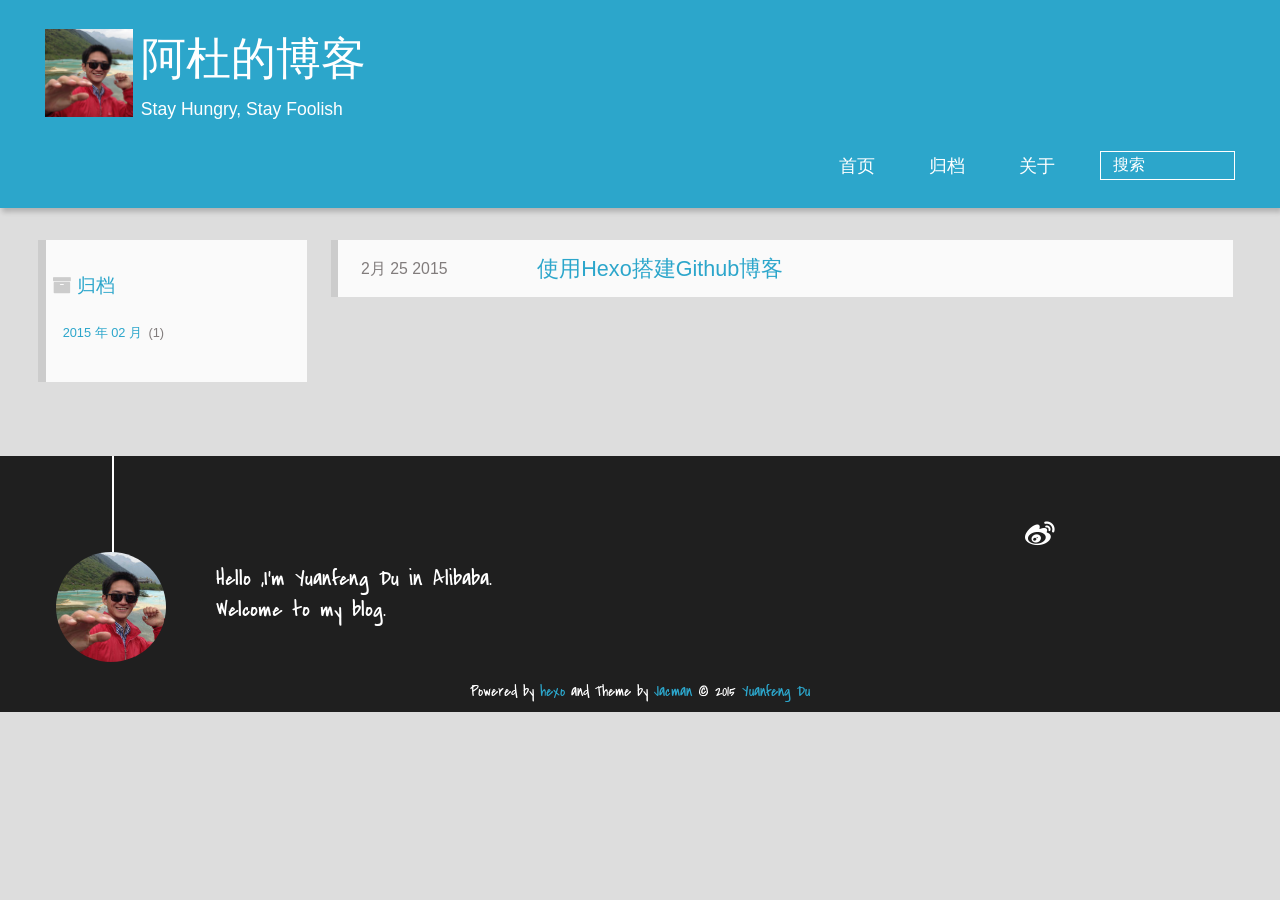
==== archives/index.html @ 08af46ab "Site updated: 2015-03-03 00:08:29" ====
<!DOCTYPE HTML>
<html lang="zh-CN">
<head>
  <meta charset="UTF-8">
  
    <title>Archives | 阿杜的博客</title>
    <meta name="viewport" content="width=device-width, initial-scale=1,user-scalable=no">
    
    <meta name="author" content="Yuanfeng Du">
    
    <meta name="description" content="yuanfeng&#39;s blog">
    
    
    <meta name="description" content="yuanfeng's blog">
<meta property="og:type" content="website">
<meta property="og:title" content="阿杜的博客">
<meta property="og:url" content="[object Object]/archives/">
<meta property="og:site_name" content="阿杜的博客">
<meta property="og:description" content="yuanfeng's blog">
<meta name="twitter:card" content="summary">
<meta name="twitter:title" content="阿杜的博客">
<meta name="twitter:description" content="yuanfeng's blog">


    
    <link rel="alternative" href="/atom.xml" title="阿杜的博客" type="application/atom+xml">
    
    
    <link rel="icon" href="/img/favicon.ico">
    
    
    <link rel="apple-touch-icon" href="/img/jacman.jpg">
    <link rel="apple-touch-icon-precomposed" href="/img/jacman.jpg">
    
    <link rel="stylesheet" href="/css/style.css" type="text/css">

</head>

    <body>
      <header>
        <div>
		
			<div id="imglogo">
				<a href="/"><img src="/img/logo.png" alt="阿杜的博客" title="阿杜的博客"/></a>
			</div>
			
			<div id="textlogo">
				<h1 class="site-name"><a href="/" title="阿杜的博客">阿杜的博客</a></h1>
				<h2 class="blog-motto">Stay Hungry, Stay Foolish</h2>
			</div>
			<div class="navbar"><a class="navbutton navmobile" href="#" title="菜单">
			</a></div>
			<nav class="animated">
				<ul>
					<ul>
					 
						<li><a href="/">首页</a></li>
					
						<li><a href="/archives">归档</a></li>
					
						<li><a href="/about">关于</a></li>
					
					<li>
 					
						<form class="search" action="http://zhannei.baidu.com/cse/search" target="_blank">
							<label>Search</label>
						<input name="s" type="hidden" value= 7814077672630975000 ><input type="text" name="q" size="30" placeholder="搜索"><br>
						</form>
					
					</li>
				</ul>
			</nav>			
</div>
      </header>
      <div id="container">
        

<div class="archive-title" >
  <h2 class="archive-icon">归档</h2>
  
  <div class="archiveslist archive-float clearfix">
   <ul class="archive-list"><li class="archive-list-item"><a class="archive-list-link" href="/archives/2015/02/">2015 年 02 月</a><span class="archive-list-count">1</span></li></ul>
 </div>
  
</div>
<div id="main" class="archive-part clearfix">
  <div id="archive-page">

  <section class="post" itemscope itemprop="blogPost">
  
    <a href="/2015/02/25/使用Hexo搭建Github博客/" title="使用Hexo搭建Github博客" itemprop="url">
  

    <time datetime="2015-02-25T12:28:09.000Z" itemprop="datePublished">2月 25 2015</time>


    <h1 itemprop="name">使用Hexo搭建Github博客</h1>

  </a>
</section>


  </div>
</div>

      </div>
      <footer><div id="footer" >
	
	<div class="line">
		<span></span>
		<div class="author"></div>
	</div>
	
	
	<section class="info">
		<p> Hello ,I&#39;m Yuanfeng Du in Alibaba. <br/>
			Welcome to my blog.</p>
	</section>
	 
	<div class="social-font" class="clearfix">
		
		<a href="http://weibo.com/imadu" target="_blank" class="icon-weibo" title="微博"></a>
		
		
		
		
		
		
		
		
		
		
	</div>
		<p class="copyright">Powered by <a href="http://zespia.tw/hexo/" target="_blank" title="hexo">hexo</a> and Theme by <a href="https://github.com/wuchong/jacman" target="_blank" title="Pacman">Jacman</a> © 2015 
		
		<a href="[object Object]/about" target="_blank" title="Yuanfeng Du">Yuanfeng Du</a>
		
		</p>
</div>
</footer>
      <script src="/js/jquery-2.0.3.min.js"></script>
<script src="/js/jquery.imagesloaded.min.js"></script>
<script src="/js/gallery.js"></script>

<script type="text/javascript">
$(document).ready(function(){ 
  $('.navbar').click(function(){
    $('header nav').toggleClass('shownav');
  });
  var myWidth = 0;
  function getSize(){
    if( typeof( window.innerWidth ) == 'number' ) {
      myWidth = window.innerWidth;
    } else if( document.documentElement && document.documentElement.clientWidth) {
      myWidth = document.documentElement.clientWidth;
    };
  };
  var m = $('#main'),
      a = $('#asidepart'),
      c = $('.closeaside'),
      o = $('.openaside');
  $(window).resize(function(){
    getSize(); 
    if (myWidth >= 1024) {
      $('header nav').removeClass('shownav');
    }else
    {
      m.removeClass('moveMain');
      a.css('display', 'block').removeClass('fadeOut');
      o.css('display', 'none');
        
    }
  });
  c.click(function(){
    a.addClass('fadeOut').css('display', 'none');
    o.css('display', 'block').addClass('fadeIn');
    m.addClass('moveMain');
  });
  o.click(function(){
    o.css('display', 'none').removeClass('beforeFadeIn');
    a.css('display', 'block').removeClass('fadeOut').addClass('fadeIn');      
    m.removeClass('moveMain');
  });
  $(window).scroll(function(){
    o.css("top",Math.max(80,260-$(this).scrollTop()));
  });
});
</script>




<script type="text/javascript">
  var duoshuoQuery = {short_name:"ralphadu"};
  (function() {
    var ds = document.createElement('script');
    ds.type = 'text/javascript';ds.async = true;
    ds.src = '//static.duoshuo.com/embed.js';
    ds.charset = 'UTF-8';
    (document.getElementsByTagName('head')[0] 
    || document.getElementsByTagName('body')[0]).appendChild(ds);
  })();
</script> 









<!-- Analytics Begin -->



<script type="text/javascript">
var _bdhmProtocol = (("https:" == document.location.protocol) ? " https://" : " http://");
document.write(unescape("%3Cscript src='" + _bdhmProtocol + "hm.baidu.com/h.js%3Fc78f2a302b520cef23da2032b25ed94f' type='text/javascript'%3E%3C/script%3E"));
</script>



<script type="text/javascript">var cnzz_protocol = (("https:" == document.location.protocol) ? " https://" : " http://");document.write(unescape("%3Cspan id='cnzz_stat_icon_1254443901'%3E%3C/span%3E%3Cscript src='" + cnzz_protocol + "s23.cnzz.com/z_stat.php%3Fid%3D1254443901' type='text/javascript'%3E%3C/script%3E"));</script>

<!-- Analytics End -->

<!-- Totop Begin -->

	<div id="totop">
	<a title="返回顶部"><img src="/img/scrollup.png"/></a>
	</div>
	<script src="/js/totop.js"></script>

<!-- Totop End -->

<!-- MathJax Begin -->
<!-- mathjax config similar to math.stackexchange -->


<!-- MathJax End -->

    </body>
   </html>
---- css/style.css ----
html,body,div,span,applet,object,iframe,h1,h2,h3,h4,h5,h6,p,blockquote,pre,a,abbr,acronym,address,big,cite,code,del,dfn,em,img,ins,kbd,q,s,samp,small,strike,strong,sub,sup,tt,var,dl,dt,dd,ol,ul,li,fieldset,form,label,legend,table,caption,tbody,tfoot,thead,tr,th,td{margin:0;padding:0;border:0;outline:0;font-weight:inherit;font-style:inherit;font-family:inherit;font-size:100%;vertical-align:baseline}body{line-height:1;color:#000;background:#fff}ol,ul{list-style:none}table{border-collapse:separate;border-spacing:0;vertical-align:middle}caption,th,td{text-align:left;font-weight:normal;vertical-align:middle}a img{border:none}/* custom Font*/
@font-face{font-family:"covered_by_your_graceregular";font-weight:normal;font-style:normal;src:url("../font/coveredbyyourgrace-webfont.eot");src:url("../font/coveredbyyourgrace-webfont.eot?#iefix") format('embedded-opentype'),url("../font/coveredbyyourgrace-webfont.svg#covered_by_your_graceregular") format('svg'),url("../font/coveredbyyourgrace-webfont.woff") format('woff'),url("../font/coveredbyyourgrace-webfont.ttf") format('truetype')}/* icon Font */
@font-face{font-family:"FontAwesome";font-style:normal;font-weight:normal;src:url("../font/fontawesome-webfont.eot?v=#4.0.3");src:url("../font/fontawesome-webfont.eot?#iefix&v=#4.0.3") format("embedded-opentype"),url("../font/fontawesome-webfont.woff?v=#4.0.3") format("woff"),url("../font/fontawesome-webfont.ttf?v=#4.0.3") format("truetype"),url("../font/fontawesome-webfont.svg#fontawesomeregular?v=#4.0.3") format("svg")}@font-face{font-family:"fontdiao";font-weight:normal;font-style:normal;src:url("../font/fontdiao.eot");src:url("../font/fontdiao.eot?#iefix") format('embedded-opentype'),url("../font/fontdiao.svg#fontdiao") format('svg'),url("../font/fontdiao.woff") format('woff'),url("../font/fontdiao.ttf") format('truetype')}/* Public style */
*{-webkit-margin-before:0;-webkit-margin-after:0}body{background:#ddd;font-family:"Helvetica Neue","Helvetica","Microsoft YaHei","WenQuanYi Micro Hei",Arial,sans-serif;font-size:100%;color:#817c7c;line-height:1.5}small{font-size:80%}sub,sup{font-size:75%;line-height:0;position:relative;vertical-align:baseline}sup{top:-.5em;padding-left:.3em}sub{bottom:-.25em}a{text-decoration:none;color:#817c7c;}a:hover,a:focus{outline:0;text-decoration:none;-webkit-transition:color 0.25s, background 0.5s;-moz-transition:color 0.25s, background 0.5s;-o-transition:color 0.25s, background 0.5s;-ms-transition:color 0.25s, background 0.5s;transition:color 0.25s, background 0.5s}a:hover:before{-webkit-transition:color 0.25s, background 0.5s;-moz-transition:color 0.25s, background 0.5s;-o-transition:color 0.25s, background 0.5s;-ms-transition:color 0.25s, background 0.5s;transition:color 0.25s, background 0.5s}input:focus{outline:none}input,button{margin:0;padding:0;}input::-moz-focus-inner,button::-moz-focus-inner{border:0;padding:0}h1{font-size:1.5em}.fa{display:inline-block;font-family:FontAwesome;font-style:normal;font-weight:normal;line-height:1;-webkit-font-smoothing:antialiased;-moz-osx-font-smoothing:grayscale}.clearfix{zoom:1}.clearfix:before,.clearfix:after{content:"";display:table}.clearfix:after{clear:both}::-webkit-input-placeholder{color:#fff;padding:2px 0 0 4px}::-moz-placeholder{color:#fff;padding:2px 0 0 4px}:-ms-input-placeholder{color:#fff;padding:2px 0 0 4px}::-webkit-input-placeholder::before{font-family:"FontAwesome";-webkit-font-smoothing:antialiased;-moz-osx-font-smoothing:grayscale;content:"\f002";padding-right:4px}::-moz-placeholder:before{font-family:"FontAwesome";-webkit-font-smoothing:antialiased;-moz-osx-font-smoothing:grayscale;content:"\f002";padding-right:4px}:-ms-input-placeholder::before{font-family:"FontAwesome";-webkit-font-smoothing:antialiased;-moz-osx-font-smoothing:grayscale;content:"\f002";padding-right:4px}input[type="search"]::-webkit-search-cancel-button,input[type="search"]::-webkit-search-decoration{-webkit-appearance:none}::-webkit-search-cancel-button:after{font-family:"FontAwesome";-webkit-font-smoothing:antialiased;-moz-osx-font-smoothing:grayscale;content:'\f00d';color:#fff;padding-right:4px}/* css3 animate */
.animated{-webkit-animation-fill-mode:both;-moz-animation-fill-mode:both;-o-animation-fill-mode:both;-ms-animation-fill-mode:both;animation-fill-mode:both;-webkit-animation-duration:1s;-moz-animation-duration:1s;-o-animation-duration:1s;-ms-animation-duration:1s;animation-duration:1s}@-webkit-keyframes fadeIn{0%{opacity:0;-ms-filter:"progid:DXImageTransform.Microsoft.Alpha(Opacity=0)";filter:alpha(opacity=0)}100%{opacity:1;-ms-filter:none;filter:none}}.fadeIn{-webkit-animation-name:fadeIn;-moz-animation-name:fadeIn;-o-animation-name:fadeIn;-ms-animation-name:fadeIn;animation-name:fadeIn}.fadeOut{-webkit-animation-name:fadeOut;-moz-animation-name:fadeOut;-o-animation-name:fadeOut;-ms-animation-name:fadeOut;animation-name:fadeOut}@-moz-keyframes fadeInDown{0%{opacity:0;-ms-filter:"progid:DXImageTransform.Microsoft.Alpha(Opacity=0)";filter:alpha(opacity=0);-webkit-transform:translateY(-20px);-moz-transform:translateY(-20px);-o-transform:translateY(-20px);-ms-transform:translateY(-20px);transform:translateY(-20px)}100%{opacity:1;-ms-filter:none;filter:none;-webkit-transform:translateY(0);-moz-transform:translateY(0);-o-transform:translateY(0);-ms-transform:translateY(0);transform:translateY(0)}}@-webkit-keyframes fadeInDown{0%{opacity:0;-ms-filter:"progid:DXImageTransform.Microsoft.Alpha(Opacity=0)";filter:alpha(opacity=0);-webkit-transform:translateY(-20px);-moz-transform:translateY(-20px);-o-transform:translateY(-20px);-ms-transform:translateY(-20px);transform:translateY(-20px)}100%{opacity:1;-ms-filter:none;filter:none;-webkit-transform:translateY(0);-moz-transform:translateY(0);-o-transform:translateY(0);-ms-transform:translateY(0);transform:translateY(0)}}@-o-keyframes fadeInDown{0%{opacity:0;-ms-filter:"progid:DXImageTransform.Microsoft.Alpha(Opacity=0)";filter:alpha(opacity=0);-webkit-transform:translateY(-20px);-moz-transform:translateY(-20px);-o-transform:translateY(-20px);-ms-transform:translateY(-20px);transform:translateY(-20px)}100%{opacity:1;-ms-filter:none;filter:none;-webkit-transform:translateY(0);-moz-transform:translateY(0);-o-transform:translateY(0);-ms-transform:translateY(0);transform:translateY(0)}}@keyframes fadeInDown{0%{opacity:0;-ms-filter:"progid:DXImageTransform.Microsoft.Alpha(Opacity=0)";filter:alpha(opacity=0);-webkit-transform:translateY(-20px);-moz-transform:translateY(-20px);-o-transform:translateY(-20px);-ms-transform:translateY(-20px);transform:translateY(-20px)}100%{opacity:1;-ms-filter:none;filter:none;-webkit-transform:translateY(0);-moz-transform:translateY(0);-o-transform:translateY(0);-ms-transform:translateY(0);transform:translateY(0)}}body >header{width:100%;-webkit-box-shadow:2px 4px 5px rgba(3,3,3,0.2);box-shadow:2px 4px 5px rgba(3,3,3,0.2);background:#2ca6cb;color:#fff;padding:1em 0 .8em;}@media only screen and (min-width: 1024px){body >header{padding:1.8em 0 1.5em}}body >header >div{width:95%;margin:0 auto;position:relative;overflow:hidden;}@media only screen and (min-width: 1024px){body >header >div{width:93%}}body >header a{display:block;color:#fff}#imglogo{float:left;width:4em;height:4em;}@media only screen and (min-width: 768px){#imglogo{width:5em}}@media only screen and (min-width: 1024px){#imglogo{width:5.5em}}#imglogo img{width:4em;}@media only screen and (min-width: 768px){#imglogo img{width:5em}}@media only screen and (min-width: 1024px){#imglogo img{width:5.5em}}#textlogo{float:left;width:75%;margin-left:.5em;}#textlogo h1.site-name{width:86%;font-family:"covered_by_your_graceregular";font-size:200%;line-height:1.5;-webkit-font-smoothing:antialiased;-moz-osx-font-smoothing:grayscale;}@media only screen and (min-width: 768px){#textlogo h1.site-name{font-size:240%}}@media only screen and (min-width: 1024px){#textlogo h1.site-name{font-size:280%}}#textlogo h2.blog-motto{font-size:.7em;font-weight:normal;}@media only screen and (min-width: 768px){#textlogo h2.blog-motto{font-size:100%}}@media only screen and (min-width: 1024px){#textlogo h2.blog-motto{font-size:110%}}.navbar{position:absolute;width:2em;right:0;top:1em;padding:.5em;}@media only screen and (min-width: 1024px){.navbar{display:none}}.navbutton::before{font-family:"FontAwesome";-webkit-font-smoothing:antialiased;-moz-osx-font-smoothing:grayscale;content:"\f0c9"}.navmobile::before{padding-left:1em}header nav{float:left;width:100%;font-size:112.5%;padding-top:.5em;max-height:.01em;-webkit-transition:max-height 1s ease-out;-moz-transition:max-height 1s ease-out;-o-transition:max-height 1s ease-out;-ms-transition:max-height 1s ease-out;transition:max-height 1s ease-out;}@media only screen and (min-width: 568px){header nav{width:50%}}@media only screen and (min-width: 1024px){header nav{float:right;width:auto;margin-top:1em;max-height:none}}@media only screen and (min-width: 1024px){header nav ul{float:right}}@media only screen and (min-width: 1024px){header nav ul li{float:left}}header nav ul li a{padding:.2em 0 .2em 1em;}@media only screen and (min-width: 1024px){header nav ul li a{padding:.2em 1.5em}}header nav ul li a:hover{background:#1b7f9e;color:#e9cd4c}.shownav{max-height:40em}.search{padding:.1em 0 0 1em;}.search input{-webkit-appearance:textfield;font-size:.87em;line-height:1.7;border:1px solid #fff;color:#fff;background:transparent;width:80%;padding-left:.5em;}@media only screen and (min-width: 1024px){.search input{width:8em;-webkit-transition:0.5s width;-moz-transition:0.5s width;-o-transition:0.5s width;-ms-transition:0.5s width;transition:0.5s width}.search input:focus{width:15em}}.search label{display:none}/* index layout */
#container{width:95%;margin:0 auto;overflow:hidden;}@media only screen and (min-width: 768px){#container{width:96%}}@media only screen and (min-width: 1024px){#container{width:94%}}@media only screen and (min-width: 1560px){#container{width:82%}}#main{margin:1em 0 0;line-height:1.8;}@media only screen and (min-width: 1024px){#main{margin:2em 0 0;width:75%;float:left;-webkit-transition:margin 0.5s ease-out;-moz-transition:margin 0.5s ease-out;-o-transition:margin 0.5s ease-out;-ms-transition:margin 0.5s ease-out;transition:margin 0.5s ease-out}}#main section.post{background:#fafafa;margin-bottom:.125em;}#main section.post a{display:block;border-left:.5em solid #ccc;-webkit-transition:border-left 0.45s;-moz-transition:border-left 0.45s;-o-transition:border-left 0.45s;-ms-transition:border-left 0.45s;transition:border-left 0.45s;padding:.5em;}@media only screen and (min-width: 768px){#main section.post a{padding:1em}}#main section.post a:hover{border-left:.5em solid #2ca6cb}#main section.post a h1{color:#2ca6cb;line-height:2}#main section.post a p{color:#817c7c}#main section.post a time{color:#817c7c;display:block;margin:.5em 0;font-size:.9em}#main article.post-expand{background:#fafafa;margin-bottom:3.5em;}#main article.post-expand .img-logo{max-width:180px;max-height:96px;display:block !important;margin-right:.7em;margin-left:.7em;padding:0;float:right;clear:right}#main article.post-expand .img-topic{max-width:300px;max-height:1800px;display:block !important;margin-left:.7em;margin-right:.7em;padding:0;float:right;clear:right}#main article.post-expand .article-more-link a{display:inline-block;line-height:1em;padding:6px 15px;-webkit-border-radius:15px;border-radius:15px;background:#ddd;color:#817c7c;text-decoration:none;}#main article.post-expand .article-more-link a:hover{background:#2ca6cb;color:#fff;text-decoration:none}#archive-page section.post a{font-size:.9em;padding:.5em !important;}@media only screen and (min-width: 768px){#archive-page section.post a time{padding-left:1em}}.moveMain{margin-left:10% !important}.unexpand .prev{border-left:.5em solid #ccc;}.unexpand .prev:hover{border-left:.5em solid #2ca6cb}#page-nav{background:#fafafa;text-align:center;overflow:hidden;}#page-nav a{display:inline-block;padding:.5em 1em}#page-nav a{color:#2ca6cb;}#page-nav a:hover{background:#ccc;color:#2ca6cb}#page-nav .prev{float:left;-webkit-transition:border-left 0.5s;-moz-transition:border-left 0.5s;-o-transition:border-left 0.5s;-ms-transition:border-left 0.5s;transition:border-left 0.5s;}#page-nav .prev span:before{font-family:"FontAwesome";-webkit-font-smoothing:antialiased;-moz-osx-font-smoothing:grayscale;content:"\f053";padding-right:.5em}#page-nav .next{float:right;}#page-nav .next span:before{font-family:"FontAwesome";-webkit-font-smoothing:antialiased;-moz-osx-font-smoothing:grayscale;content:"\f054";padding-left:.5em}#page-nav .page-number{display:none;padding:.5em 1em;}@media only screen and (min-width: 768px){#page-nav .page-number{display:inline-block}}#page-nav .current{color:#b8b8b8;font-weight:bold}#page-nav .space{color:#2ca6cb}/* page layout */
@media only screen and (min-width: 1024px){.page{margin-left:10% !important}}/* archive layout */
.category-icon:before,.tag-icon:before,.archive-icon:before{font-family:"FontAwesome";-webkit-font-smoothing:antialiased;-moz-osx-font-smoothing:grayscale;color:#ccc;font-size:100%;padding-right:.3em}.category-icon:before{content:"\f07b"}.tag-icon:before{content:"\f02c"}.archive-icon:before{content:"\f187"}.archive-title{margin:1em 0;padding:2em;background:#fafafa;border-left:.5em solid #ccc;}@media only screen and (min-width: 1024px){.archive-title{margin:2em 0;width:18.5%;padding-left:.5%;float:left}}.archive-title h2{width:90%;color:#2ca6cb;font-size:120%}.archive-title a{color:#2ca6cb;-webkit-transition:color 0.5s;-moz-transition:color 0.5s;-o-transition:color 0.5s;-ms-transition:color 0.5s;transition:color 0.5s;}.archive-title a:hover{color:#2ca6cb;-webkit-transition:color 0.5s;-moz-transition:color 0.5s;-o-transition:color 0.5s;-ms-transition:color 0.5s;transition:color 0.5s}.current{color:#ea6753 !important}@media only screen and (min-width: 768px){.archive-part{min-height:200px}}@media only screen and (min-width: 1024px){.archive-part{float:right;margin-left:2% !important}}.archive-part section.post{width:100%;}.archive-part section.post time{font-size:1.1em !important;float:left;}@media only screen and (max-width: 568px){.archive-part section.post time{width:100%}}@media only screen and (min-width: 568px){.archive-part section.post time{width:20%}}@media only screen and (min-width: 768px){.archive-nav{width:100%;float:left;margin-top:1em}}/* tags&categories layout */
.all-list-box{min-height:400px}.post,.page,.link,.photo{background:#fafafa;}.post a,.page a,.link a,.photo a{color:#2ca6cb;}.post a:hover,.page a:hover,.link a:hover,.photo a:hover{color:#ea6753}@media only screen and (min-width: 768px){article header.article-info{border-bottom:1px solid #dbdbdb}}article header.article-info >h1{padding:.2em 3%;font-size:170%;line-height:1.5;word-wrap:break-word;word-break:normal;-webkit-font-smoothing:antialiased;-moz-osx-font-smoothing:grayscale;border-left:5px solid #2ca6cb}@media only screen and (min-width: 1024px){article header.article-info >h1{font-size:200%;padding-top:.3em}}article header.article-info >p.article-author{padding:.3em 4% .3em 0;text-align:right;border-bottom:1px solid #dbdbdb;}@media only screen and (min-width: 768px){article header.article-info >p.article-author{float:right;border-bottom:none}}article header.article-info >p.article-time{padding-top:.5em;font-size:.8em;text-align:center;}@media only screen and (min-width: 768px){article header.article-info >p.article-time{float:right;margin-right:1em;padding-top:.1em;font-size:.9em}}article header.article-info >p.article-time:before{font-family:"FontAwesome";font-size:130%;content:"\f017";-webkit-font-smoothing:antialiased;-moz-osx-font-smoothing:grayscale}article .article-content{padding:1.5em 4%;color:#413f3f;font-size:100%;}article .article-content:before,article .article-content:after{content:"";display:block;clear:both}article .article-content .kb{padding:.1em .6em;border:1px solid #ccc;background-color:code-color;color:#8f8f8f;-webkit-box-shadow:0 1px 0 rgba(0,0,0,0.2),0 0 0 2px #fff inset;box-shadow:0 1px 0 rgba(0,0,0,0.2),0 0 0 2px #fff inset;-webkit-border-radius:3px;border-radius:3px;display:inline-block;margin:0 .1em;text-shadow:0 1px 0 #fff;line-height:1.5;white-space:nowrap}article .article-content h1,article .article-content h2{font-size:180%;line-height:1.2em;padding-bottom:.3em;margin-top:1.5em;border-bottom:2px solid #dbdbdb}article .article-content h3{font-size:140%;line-height:1em;margin-top:1.3em}article .article-content h4,article .article-content h5,article .article-content h6{font-size:140%}article .article-content h1,article .article-content h2,article .article-content h3,article .article-content h4,article .article-content h5,article .article-content h6{color:#333;-webkit-font-smoothing:antialiased;-moz-osx-font-smoothing:grayscale;}article .article-content h1 >code,article .article-content h2 >code,article .article-content h3 >code,article .article-content h4 >code,article .article-content h5 >code,article .article-content h6 >code{color:#a3a3a3}article .article-content hr{border:1px solid #dbdbdb}article .article-content strong{font-weight:bold}article .article-content em{font-style:italic}article .article-content acronym,article .article-content abbr{border-bottom:1px dotted}article .article-content blockquote{border-left:.2em solid #2ca6cb;margin:.65em 0 .65em 1%;padding-left:1%;line-height:1.5;font-size:100%;color:#808080;}article .article-content blockquote footer{background:#fafafa;padding:0;margin:0;font-size:80%;line-height:1em}article .article-content blockquote cite{font-style:italic;padding-left:.5em}article .article-content ul,article .article-content ol{padding-left:1.5em;font-size:100%;padding-top:.7em;}@media only screen and (min-width: 768px){article .article-content ul,article .article-content ol{padding-left:1.5em}}article .article-content ul li{list-style:disc;text-align:match-parent}article .article-content ol li{list-style-type:decimal}article .article-content dl dt{font-weight:blod}article .article-content ul li>code,article .article-content ol li>code,article .article-content p code,article .article-content strong code,article .article-content em code,article .article-content table th>code,article .article-content table td>code{font-family:Monaco,Menlo,Consolas,Courier New,monospace;background:#eee;color:#d14;border:1px solid #d6d6d6;padding:0 5px;margin:0 2px;font-size:90%;white-space:nowrap;text-shadow:0 1px #fff;-webkit-border-radius:.25em;-webkit-border-radius:.25em;border-radius:.25em}article .article-content p{line-height:1.5;margin-top:.7em;}@media only screen and (min-width: 1024px){article .article-content p{margin-top:1em}}article .article-content img,article .article-content video,article .article-content figure img{max-width:100%;height:auto;vertical-align:middle;padding-top:.5em;}@media only screen and (min-width: 1024px){article .article-content img,article .article-content video,article .article-content figure img{padding-top:.7em}}article .article-content .img-topic,article .article-content .img-logo{display:none}article .article-content .img-center{display:block;margin:auto}article .article-content .img-shadow{-webkit-box-shadow:0 0 2px 3px #ddd;box-shadow:0 0 2px 3px #ddd}article .article-content figcaption,article .article-content .caption{display:block;margin-top:.3em;color:#808080;position:relative;font-size:.9em;padding-left:1.3em;}article .article-content figcaption:before,article .article-content .caption:before{content:'\f040';position:absolute;font:.9em "FontAwesome";position:absolute;left:0;top:.3em}article .article-content .video-container{position:relative;padding-top:56%;height:0;overflow:hidden;}article .article-content .video-container iframe,article .article-content .video-container object,article .article-content .video-container embed{position:absolute;top:0;left:0;width:100%;height:100%;margin-top:0}article .article-content table{max-width:100%;border-collapse:collapse;border-spacing:0;margin-top:1em;}article .article-content table th{font-weight:bold;border-bottom:2px solid #dbdbdb;padding:.5em;line-height:1.3em}article .article-content table td{border-bottom:1px solid #dbdbdb;padding:.5em;line-height:1.3em}article .article-content .pullquote{text-align:left;width:45%;margin:0;border:none}article .article-content .left{margin-left:.5em;margin-right:1em;float:left}article .article-content .right{margin-right:.5em;margin-left:1em;float:right}footer.article-footer{background:#fafafa;padding:0 4%;margin:0;border-top:1px solid #dbdbdb}.article-share{float:right;width:100%;}@media only screen and (min-width: 568px){.article-share{width:60%}}@media only screen and (min-width: 768px){.article-share{width:16.5em}}.article-share .share-jiathis{padding:.5em 0;margin-top:.3em}.share span{float:right;height:3em;width:1em;margin-right:.5em;position:relative;color:#d6d6d6;}.share span:before{font-family:"FontAwesome";content:"\f064";font-size:1em;-webkit-font-smoothing:antialiased;-moz-osx-font-smoothing:grayscale;width:1.5em;height:1.5em;position:absolute;top:50%;left:50%;margin-top:-.75em;margin-left:-.75em}.share a{float:right;width:3em;height:3em;display:block;position:relative;}.share a:before{font-size:1.2em;font-family:"FontAwesome";text-align:center;color:#817c7c;-webkit-font-smoothing:antialiased;-moz-osx-font-smoothing:grayscale;width:1.5em;height:1.5em;position:absolute;top:50%;left:50%;margin-top:-.75em;margin-left:-.75em}.share a:hover:before{color:#fff}.article-share-twitter:before{content:"\f099"}.article-share-twitter:hover{background:#00aced;text-shadow:0 1px #008abe}.article-share-facebook:before{content:"\f09a"}.article-share-facebook:hover{background:#3b5998;text-shadow:0 1px #2f477a}.article-share-weibo:before{content:"\f18a"}.article-share-weibo:hover{background:#c64d3e;text-shadow:0 1px #a13c2f}.article-share-qrcode:before{font-family:"fontdiao" !important;content:"\f132"}.article-share-qrcode:hover{background:#49ae0f;text-shadow:0 1px #3a8b0c}.article-share-renren:before{content:"\f18b"}.article-share-renren:hover{background:#369;text-shadow:0 1px #29527a}.article-back-to-top:before{content:"\f062"}.article-back-to-top:hover{background:#762c54;text-shadow:0 1px #5e2343}.qrcode{width:15em;height:15em;position:absolute;top:50%;left:50%;margin-top:-7.5em;margin-left:-7.5em;background:#fff;border:2px solid #ccc;-webkit-border-radius:3px;border-radius:3px;display:inline-block;opacity:0;-ms-filter:"progid:DXImageTransform.Microsoft.Alpha(Opacity=0)";filter:alpha(opacity=0);position:fixed;text-align:center;visibility:hidden;z-index:10;-webkit-transition:opacity 0.5s;-moz-transition:opacity 0.5s;-o-transition:opacity 0.5s;-ms-transition:opacity 0.5s;transition:opacity 0.5s;}@media only screen and (min-width: 1024px){.qrcode{width:20em;height:20em;position:absolute;top:50%;left:50%;margin-top:-10em;margin-left:-10em;position:fixed}}.qrcode span{display:block;width:80%;height:1.5em;font-size:80%;float:left;}.qrcode span:before{content:none}.qrcode a{display:block;width:16%;height:1.5em;float:left}.qrcode img{width:90%;height:90%}.qrclose:before{font-family:"FontAwesome";-webkit-font-smoothing:antialiased;-moz-osx-font-smoothing:grayscale;content:"\f057";color:#ccc}.qrclose:hover:before{color:#2ca6cb !important}.overlay{display:none !important}.overlay:target+.qrcode{opacity:1;-ms-filter:none;filter:none;visibility:visible}.comments-count{color:#d6d6d6;margin-top:.3em;padding:.5em 0;float:right;}.comments-count span:before{font-family:"FontAwesome";-webkit-font-smoothing:antialiased;-moz-osx-font-smoothing:grayscale;content:"\f075"}.comments-count-link{padding:.5em;margin:0 .3em;}.comments-count-link:hover{color:#fff !important;background:#2ca6cb}.article-tags,.article-categories{padding:.5em 0;float:left;}@media only screen and (max-width: 568px){.article-tags,.article-categories{width:100%}}.article-tags{color:#d6d6d6;}@media only screen and (max-width: 568px){.article-tags{margin-left:0}}.article-tags span{position:relative;float:left;width:1em;height:2em;margin-right:.5em;}.article-tags span:before{font-family:"FontAwesome";-webkit-font-smoothing:antialiased;-moz-osx-font-smoothing:grayscale;width:1.2em;height:1.2em;position:absolute;top:50%;left:50%;margin-top:-.6em;margin-left:-.6em;content:"\f02c"}.article-tags a{float:left;padding:0 .3em;margin:.3em;background:#e6e6e6;}.article-tags a:hover{color:#fff;background:#2ca6cb}.article-categories{color:#d6d6d6;margin-top:.3em;margin-right:3em;}.article-categories span:before{font-family:"FontAwesome";-webkit-font-smoothing:antialiased;-moz-osx-font-smoothing:grayscale;content:"\f07b"}.article-category-link{padding:.5em;margin:0 .3em;}.article-category-link:hover{color:#fff !important;background:#2ca6cb}.article-nav{padding:0 10%;}@media only screen and (min-width: 768px){.article-nav{padding:0 4%}}.article-nav strong{font-size:1em;font-weight:bold}.article-nav a{display:block;overflow:hidden}.article-nav .prev a:hover,.article-nav .next a:hover{background:#2ca6cb;color:#fff}.article-nav .prev{width:100%;float:left;}.article-nav .prev strong{padding-left:1.8em}.article-nav .prev span:before{font-family:"FontAwesome";-webkit-font-smoothing:antialiased;-moz-osx-font-smoothing:grayscale;content:"\f053";padding-right:.5em}@media only screen and (min-width: 768px){.article-nav .prev{width:45%;float:left}}.article-nav .next{width:100%;float:left;text-align:left;}.article-nav .next strong{padding-left:1.5em}.article-nav .next span:before{font-family:"FontAwesome";-webkit-font-smoothing:antialiased;-moz-osx-font-smoothing:grayscale;content:"\f054";padding-right:.5em}@media only screen and (min-width: 768px){.article-nav .next{width:45%;float:right;text-align:right}.article-nav .next strong{padding-right:1.8em}.article-nav .next span:before{content:none}.article-nav .next span:after{font-family:"FontAwesome";-webkit-font-smoothing:antialiased;-moz-osx-font-smoothing:grayscale;content:"\f054";padding-left:.5em}}section.comment{padding:0 4%;margin:1em 0}.toc-article{background:#eee;margin:1.6em 0 0 2em;padding:1em;-webkit-border-radius:4px;-webkit-border-radius:4px;border-radius:4px;border:1px solid #ddd;}.toc-article strong{padding:.3em 0}.toc-article ul li{list-style:disc;text-align:match-parent;margin:.5em 0}.toc-article ol li{list-style-type:decimal;margin:.5em 0}#toc{line-height:1.3em;font-size:.8em;float:right;}#toc .toc{padding:0;}#toc .toc li{list-style-type:none}#toc .toc-child{padding-left:1.5em;padding-top:0}#toc.toc-aside{display:none;width:13%;position:fixed;right:2%;top:320px;overflow:hidden;line-height:1.5em;font-size:1em;color:#333;opacity:.6;-ms-filter:"progid:DXImageTransform.Microsoft.Alpha(Opacity=60)";filter:alpha(opacity=60);-webkit-transition:opacity 1s ease-out;-moz-transition:opacity 1s ease-out;-o-transition:opacity 1s ease-out;-ms-transition:opacity 1s ease-out;transition:opacity 1s ease-out;}#toc.toc-aside strong{padding:.3em 0;color:#817c7c}#toc.toc-aside:hover{-webkit-transition:opacity 0.3s ease-out;-moz-transition:opacity 0.3s ease-out;-o-transition:opacity 0.3s ease-out;-ms-transition:opacity 0.3s ease-out;transition:opacity 0.3s ease-out;opacity:1;-ms-filter:none;filter:none}#toc.toc-aside a{-webkit-transition:color 1s ease-out;-moz-transition:color 1s ease-out;-o-transition:color 1s ease-out;-ms-transition:color 1s ease-out;transition:color 1s ease-out;}#toc.toc-aside a:hover{color:#2ca6cb;-webkit-transition:color 0.3s ease-out;-moz-transition:color 0.3s ease-out;-o-transition:color 0.3s ease-out;-ms-transition:color 0.3s ease-out;transition:color 0.3s ease-out}.active{color:#2ca6cb !important}.openaside{display:none;position:fixed;right:7.5%;top:260px;}.openaside a{display:block;color:#fff;border:1px solid #fff;-webkit-border-radius:5px;border-radius:5px;background:#2ca6cb;padding:.2em .55em;}.openaside a::before{font-family:"FontAwesome";-webkit-font-smoothing:antialiased;-moz-osx-font-smoothing:grayscale;content:"\f0c9"}.closeaside{display:none;}.closeaside a{color:#2ca6cb;}.closeaside a:hover{color:#2ca6cb}.closeaside a::before{font-family:"FontAwesome";-webkit-font-smoothing:antialiased;-moz-osx-font-smoothing:grayscale;content:"\f0c9"}@media only screen and (min-width: 1024px){.closeaside{display:block;position:absolute;right:25px;top:22px}}#asidepart{background:#fafafa;margin:1em 0 0;padding:.5em 2% 1em;}@media only screen and (min-width: 1024px){#asidepart{position:relative;float:left;width:18%;margin:2em 0 0 3%}}.asidetitle{font-size:1.1em;color:#2ca6cb;padding:0 0 .3125em 0;border-bottom:.1875em solid #ccc;}.asidetitle a{color:#2ca6cb;}.asidetitle a:hover{color:#2ca6cb;-webkit-transition:color 0.5s;-moz-transition:color 0.5s;-o-transition:color 0.5s;-ms-transition:color 0.5s;transition:color 0.5s}@media only screen and (min-width: 768px){.categorieslist{width:45%;float:left;margin:0 5% 0 0}}@media only screen and (min-width: 1024px){.categorieslist{width:100%;float:none;margin:1em 0 0}}.categorieslist li{border-bottom:1px solid #ccc;}.categorieslist li a{display:block;padding:.5em 5%;}.categorieslist li a:hover{color:#2ca6cb}.tagslist{margin:1em 0 0;}@media only screen and (min-width: 768px){.tagslist{width:45%;float:left;margin:0 5% 0 0}}@media only screen and (min-width: 1024px){.tagslist{width:100%;float:none;margin:1em 0 0}}.tagslist ul{padding:.5em 0}.tagslist ul li{float:left;}.tagslist ul li a{display:block;margin:.3125em;padding:.125em .3125em;background:#dbdbdb;}.tagslist ul li a:hover{color:#2ca6cb;background:#e6e6e6}.rsspart{background:#2ca6cb;width:100%;}@media only screen and (min-width: 768px){.rsspart{float:left;width:45%;margin:0 5% 0 0}}@media only screen and (min-width: 1024px){.rsspart{width:100%;float:none;margin:1em 0 0}}.rsspart a{color:#fff;display:block;padding:.625em 0;text-align:center;}.rsspart a:hover{color:#2ca6cb;background:#fafafa}.rsspart a::before{font-family:"FontAwesome";-webkit-font-smoothing:antialiased;-moz-osx-font-smoothing:grayscale;padding-right:.5em;content:"\f09e"}.archiveslist{padding-right:1em;}@media only screen and (min-width: 1024px){.archiveslist{width:100%;float:none;margin:1em 0 0}}.archiveslist li{font-size:.8em;line-height:2em;}.archiveslist li a{padding:.5em;}.archiveslist li a:hover{color:#2ca6cb;-webkit-transition:color 0.25s;-moz-transition:color 0.25s;-o-transition:color 0.25s;-ms-transition:color 0.25s;transition:color 0.25s}.archiveslist .archive-list-count:before{content:"("}.archiveslist .archive-list-count:after{content:")"}.archive-list{padding:.5em 0}.archive-float ul{padding:0}.archive-float li{float:left;margin:.3em;}@media only screen and (min-width: 1024px){.archive-float li{float:none}}@media only screen and (min-width: 768px){.tagcloudlist{width:45%;float:left;margin:0 5% 0 0}}@media only screen and (min-width: 1024px){.tagcloudlist{width:100%;float:none;margin:1em 0 0}}.tagcloudlist .tagcloudlist a{padding:.2em;display:block;float:left;}.tagcloudlist .tagcloudlist a:hover{color:#2ca6cb;-webkit-transition:color 0.25s;-moz-transition:color 0.25s;-o-transition:color 0.25s;-ms-transition:color 0.25s;transition:color 0.25s}.linkslist{margin-top:.5em;}@media only screen and (min-width: 768px){.linkslist{width:45%;float:left;margin:0 5% 0 0}}@media only screen and (min-width: 1024px){.linkslist{width:100%;float:none;margin:1em 0 0}}.linkslist ul{padding:.5em 0;}.linkslist ul a{font-size:1em;line-height:1.5;display:block;padding:0 3%;}.linkslist ul a:hover{color:#2ca6cb;-webkit-transition:color 0.25s;-moz-transition:color 0.25s;-o-transition:color 0.25s;-ms-transition:color 0.25s;transition:color 0.25s}.weiboshow{margin-top:.5em;}@media only screen and (min-width: 768px){.weiboshow{width:45%;float:left;margin:0 5% 0 0}}@media only screen and (min-width: 1024px){.weiboshow{width:100%;float:none;margin:1em 0 0}}.weiboshow iframe{padding:.5em 0}.doubanshow{margin-top:.5em;}@media only screen and (min-width: 768px){.doubanshow{width:45%;float:left;margin:0 5% 0 0}}@media only screen and (min-width: 1024px){.doubanshow{width:100%;float:none;margin:1em 0 0}}.doubanshow div{padding:.5em 0}footer{margin-top:1em;background:#1f1f1f;padding:0 2% .5em}#footer{width:95%;margin:0 auto;overflow:hidden;position:relative;}#footer .line{width:100%;height:14em;margin:0 auto;}@media only screen and (min-width: 768px){#footer .line{width:10em;float:left;position:relative}}#footer .line span{display:block;width:.5em;height:6.25em;border-right:.125em solid #fff;margin:0 auto;}@media only screen and (min-width: 768px){#footer .line span{position:absolute;left:3em;margin:0 0 1.5em}}.author{width:6.875em;height:6.875em;margin:0 auto;background:no-repeat url("/img/author.jpg") left top;-webkit-background-size:6.875em 6.875em;-moz-background-size:6.875em 6.875em;background-size:6.875em 6.875em;-webkit-border-radius:3.4375em;border-radius:3.4375em;-webkit-transition:-webkit-transform 2s ease-out;-moz-transition:-moz-transform 2s ease-out;-o-transition:-o-transform 2s ease-out;-ms-transition:-ms-transform 2s ease-out;transition:transform 2s ease-out;}.author:hover{-webkit-transform:rotateZ(360deg);-moz-transform:rotateZ(360deg);-o-transform:rotateZ(360deg);-ms-transform:rotateZ(360deg);transform:rotateZ(360deg)}@media only screen and (min-width: 768px){.author{position:absolute;top:6em;margin:0 0 1.5em}}.info{font-family:"covered_by_your_graceregular";-webkit-font-smoothing:antialiased;-moz-osx-font-smoothing:grayscale;font-size:150%;line-height:1.3em;width:90%;margin:0 auto;color:#fff;}@media only screen and (min-width: 768px){.info{margin:4.5em 0 2em 0;float:left;width:75%}}.social-font{width:100%;margin:0 auto;float:left;padding-left:3%;}@media only screen and (min-width: 568px){.social-font{padding-left:20%}}@media only screen and (min-width: 768px){.social-font{width:15em;position:absolute;right:-2em;top:3em}}.social-font a{float:left;display:block;width:14%;color:#fff;font-size:185%;padding:.5em;}@media only screen and (min-width: 1024px){.social-font a{padding:.3em}}.social-font a:hover:before{color:#2ca6cb}.icon-weibo:before,.icon-github:before,.icon-twitter:before,.icon-facebook:before,.icon-stack-overflow:before,.icon-email:before,.icon-google_plus:before,.icon-linkedin:before{font-family:"FontAwesome";-webkit-font-smoothing:antialiased;-moz-osx-font-smoothing:grayscale}.icon-weibo:before{content:"\f18a"}.icon-github:before{content:"\f09b"}.icon-twitter:before{content:"\f099"}.icon-facebook:before{content:"\f09a"}.icon-stack-overflow:before{content:"\f16c"}.icon-email:before{content:"\f003"}.icon-google_plus:before{content:"\f0d5"}.icon-linkedin:before{content:"\f08c"}.icon-douban:before{font-family:"fontdiao";-webkit-font-smoothing:antialiased;-moz-osx-font-smoothing:grayscale;content:"\f111"}.icon-zhihu:before{font-family:"fontdiao";-webkit-font-smoothing:antialiased;-moz-osx-font-smoothing:grayscale;content:"\f142"}.copyright{-webkit-font-smoothing:antialiased;-moz-osx-font-smoothing:grayscale;font-family:"covered_by_your_graceregular";width:100%;color:#fff;text-align:center;}@media only screen and (min-width: 768px){.copyright{float:left}}.copyright a{color:#2ca6cb;}.copyright a:hover{color:#2ca6cb;text-decoration:underline}.article-content pre,.article-content .highlight,.article-content .highlight pre{background:#2d2d2d;margin:.5em 0;padding:.5em 2%;color:#ccc;line-height:1.5;font-size:.8em;-webkit-border-radius:.35em;-webkit-border-radius:.35em;border-radius:.35em;word-wrap:break-word;}@media only screen and (min-width: 568px){.article-content pre,.article-content .highlight,.article-content .highlight pre{font-size:.95em}}.article-content .highlight .gutter pre,.article-content .gist .gist-file .gist-data .line-numbers{color:#666;font-size:.4em;}@media only screen and (min-width: 568px){.article-content .highlight .gutter pre,.article-content .gist .gist-file .gist-data .line-numbers{font-size:.95em;line-height:1.5}}.article-content pre{font-family:Monaco,Menlo,Consolas,Courier New,monospace;background:#f5f5f5;border:1px solid #ccc;}.article-content pre code{color:#333;background:none;text-shadow:none;padding:0}.article-content .highlight{overflow:auto;font-size:.4em;}@media only screen and (min-width: 568px){.article-content .highlight{font-size:.95em}}.article-content .highlight pre{border:none;margin:0;padding:0}.article-content .highlight table{margin:0;width:auto}.article-content .highlight td{border:none;padding:0}.article-content .highlight figcaption{zoom:1;font-size:.85em;text-align:left;color:#999;line-height:1em;padding:.5em 0;margin-bottom:.5em;}.article-content .highlight figcaption:before,.article-content .highlight figcaption:after{content:"";display:table}.article-content .highlight figcaption:after{clear:both}.article-content .highlight figcaption a{float:right}.article-content .highlight .gutter pre{text-align:right;padding-right:1.5em}.article-content .highlight .line{height:20px}.article-content .gist{margin:.5em 0;background:#2d2d2d;padding:1em 2%;}.article-content .gist .gist-file{border:none;font-family:Monaco,Menlo,Consolas,Courier New,monospace;margin:0;}.article-content .gist .gist-file .gist-data{background:none;border:none;}.article-content .gist .gist-file .gist-data .line-numbers{background:none;border:none;padding:0 1.5em 0 0}.article-content .gist .gist-file .gist-data .line-data{padding:0 !important}.article-content .gist .gist-file .highlight{margin:0;padding:0;border:none}.article-content .gist .gist-file .gist-meta{background:#2d2d2d;color:#999;font:.85em "Georgia",serif;text-shadow:0 0;padding:0;margin-top:1em;}.article-content .gist .gist-file .gist-meta a{color:#2ca6cb;font-weight:normal;}.article-content .gist .gist-file .gist-meta a:hover{color:#2ca6cb}pre .comment,pre .title{color:#999}pre .variable,pre .attribute,pre .tag,pre .regexp,pre .ruby .constant,pre .xml .tag .title,pre .xml .pi,pre .xml .doctype,pre .html .doctype,pre .css .id,pre .css .class,pre .css .pseudo{color:#f2777a}pre .number,pre .preprocessor,pre .built_in,pre .literal,pre .params,pre .constant{color:#f99157}pre .class,pre .ruby .class .title,pre .css .rules .attribute{color:#9c9}pre .string,pre .value,pre .inheritance,pre .header,pre .ruby .symbol,pre .xml .cdata{color:#9c9}pre .css .hexcolor{color:#6cc}pre .function,pre .python .decorator,pre .python .title,pre .ruby .function .title,pre .ruby .title .keyword,pre .perl .sub,pre .javascript .title,pre .coffeescript .title{color:#69c}pre .keyword,pre .javascript .function{color:#c9c}.gallery{overflow:hidden;position:relative;}.gallery:hover .control{opacity:1;-ms-filter:none;filter:none}.gallery img{min-width:100%;max-width:100%;height:auto;position:absolute;top:0;left:0;opacity:0;-ms-filter:"progid:DXImageTransform.Microsoft.Alpha(Opacity=0)";filter:alpha(opacity=0)}.gallery .control{opacity:0;-ms-filter:"progid:DXImageTransform.Microsoft.Alpha(Opacity=0)";filter:alpha(opacity=0);-webkit-transition:0.3s;-moz-transition:0.3s;-o-transition:0.3s;-ms-transition:0.3s;transition:0.3s}.gallery .prev,.gallery .next{position:absolute;top:0;width:50%;height:100%;cursor:pointer;}.gallery .prev:before,.gallery .next:before{position:absolute;font:24px/1 "FontAwesome";text-align:center;width:24px;text-shadow:0 0 15px rgba(0,0,0,0.5);color:#fff;margin-top:-12px;top:50%}.gallery .prev{left:0;}.gallery .prev:before{content:'\f053';left:10px}.gallery .next{right:0;}.gallery .next:before{content:'\f054';right:10px}#totop{position:fixed;bottom:5em;right:1em;cursor:pointer;}@media only screen and (max-width: 1024px){#totop{display:none !important}}
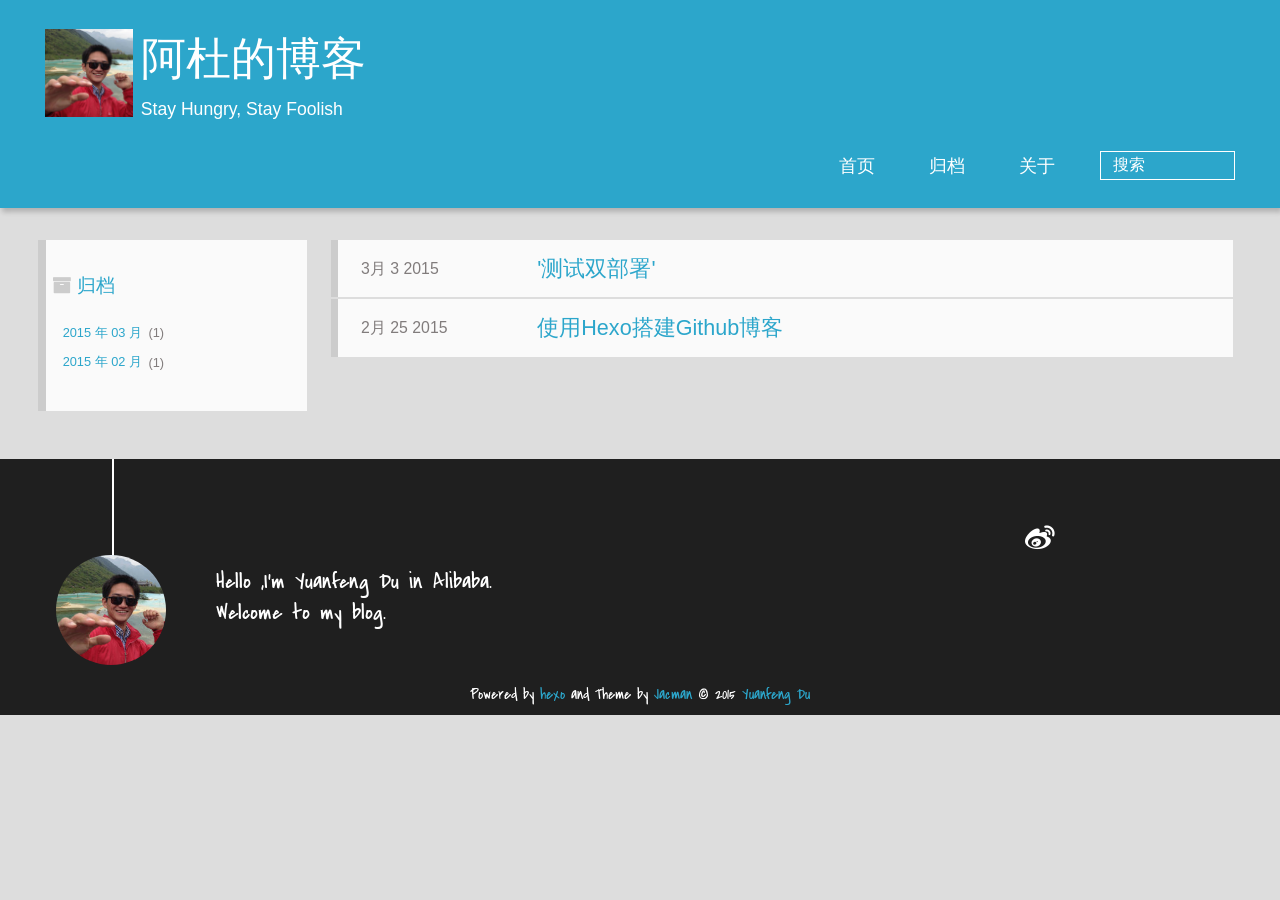
==== commit 23e1e280: "Site updated: 2015-03-03 00:10:42" ====
--- a/archives/index.html
+++ b/archives/index.html
@@ -80,12 +80,25 @@
   <h2 class="archive-icon">归档</h2>
   
   <div class="archiveslist archive-float clearfix">
-   <ul class="archive-list"><li class="archive-list-item"><a class="archive-list-link" href="/archives/2015/02/">2015 年 02 月</a><span class="archive-list-count">1</span></li></ul>
+   <ul class="archive-list"><li class="archive-list-item"><a class="archive-list-link" href="/archives/2015/03/">2015 年 03 月</a><span class="archive-list-count">1</span></li><li class="archive-list-item"><a class="archive-list-link" href="/archives/2015/02/">2015 年 02 月</a><span class="archive-list-count">1</span></li></ul>
  </div>
   
 </div>
 <div id="main" class="archive-part clearfix">
   <div id="archive-page">
+
+  <section class="post" itemscope itemprop="blogPost">
+  
+    <a href="/2015/03/03/-测试双部署/" title="&#39;测试双部署&#39;" itemprop="url">
+  
+
+    <time datetime="2015-03-02T16:10:14.000Z" itemprop="datePublished">3月 3 2015</time>
+
+
+    <h1 itemprop="name">&#39;测试双部署&#39;</h1>
+
+  </a>
+</section>
 
   <section class="post" itemscope itemprop="blogPost">
   
